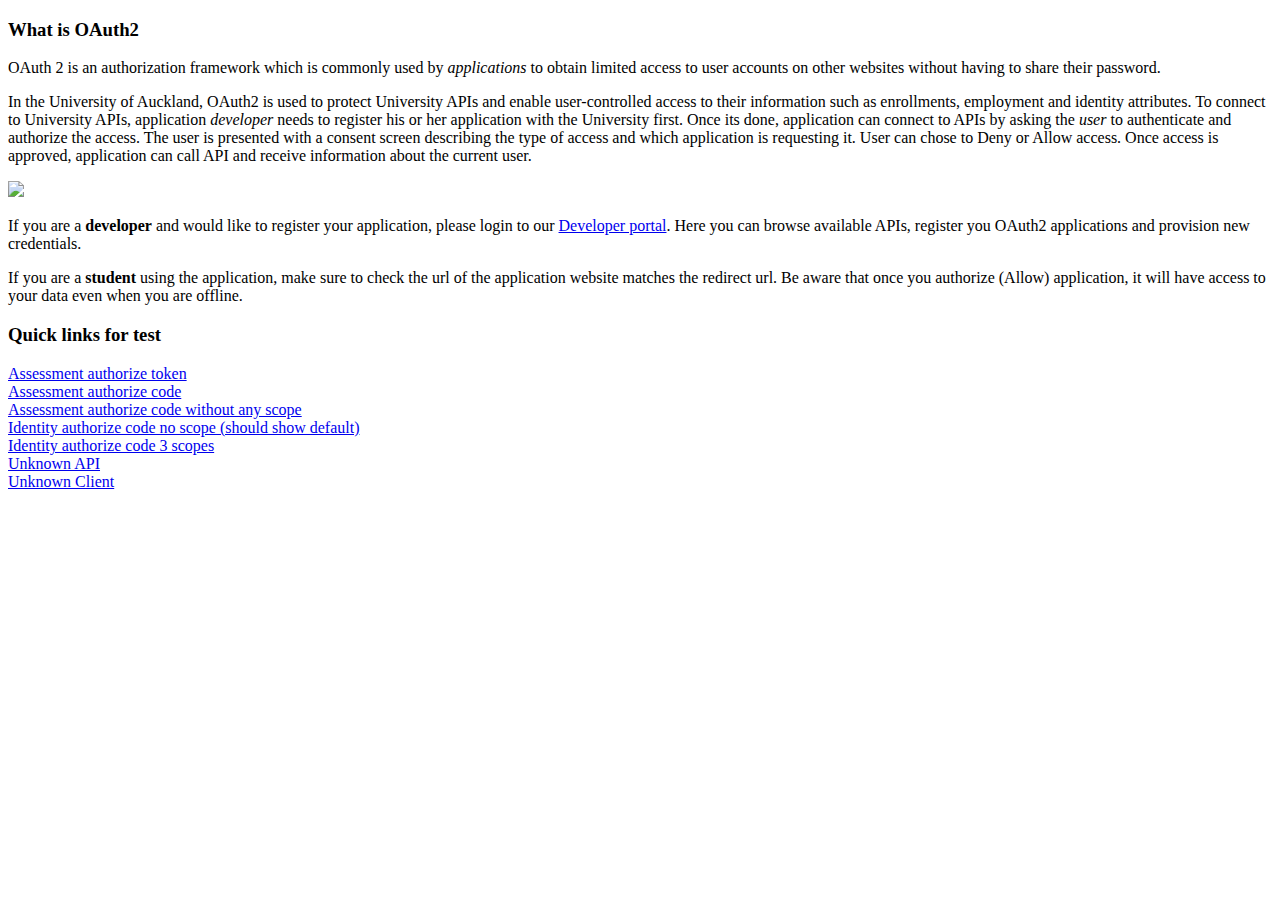
==== src/main/resources/templates/index.html @ dd3f0319 "Style, revoking logging, local css, revision, intro page" ====
<!DOCTYPE html>
<html xmlns:th="http://www.thymeleaf.org">
<head th:replace="fragments/head :: head"></head>
<body>
	<div th:replace="fragments/header :: header (name=${name})"></div>

	<div class="container">
		<div class="jumbotron">
			<h3>What is OAuth2</h3>
			OAuth 2 is an authorization framework which is commonly used by <em>applications</em>
			to obtain limited access to user accounts on other websites
			without having to share their password.
			<p></p>
			In the University of Auckland, OAuth2 is used to protect University APIs
			and enable user-controlled access to their information
			such as enrollments, employment and identity attributes.
			To connect to University APIs, application <em>developer</em> needs to register
			his or her application with the University first. Once its done, application
			can connect to APIs by asking the <em>user</em> to authenticate and authorize the access.
			The user is presented with a consent screen describing the type of access and
			which application is requesting it. User can chose to Deny or Allow access.
			Once access is approved, application can call API and receive information about the current user.
			<p></p>
			<img src="static/images/oauth2-uni-simple.png"/>
			<p></p>
			If you are a <strong>developer</strong> and would like to register your application, please login to our
			<a href="https://uoa.gelato.io" target="_blank">Developer portal</a>. Here you can browse available APIs,
			register you OAuth2 applications and provision new credentials.
			<p></p>
			If you are a <strong>student</strong> using the application, make sure to check the url of the application website
			matches the redirect url. Be aware that once you authorize (Allow) application, it will have access to your data
			even when you are offline.
		</div>
		<div th:if="${debug}">
			<h3>Quick links for test</h3>
			<div class="margin-top-m">
				<a href="/assessment-v2/oauth2/authorize?response_type=token&amp;redirect_uri=https://api.dev.auckland.ac.nz/explore/assessment-v2-docs/o2c.html&amp;realm=must_not_be_empty&amp;client_id=uoa-explorer-client&amp;scope=assessment-read&amp;state=assessment_oauth_implicit">
					Assessment authorize token</a>
			</div>
			<div class="margin-top-m">
				<a href="/assessment-v2/oauth2/authorize?response_type=code&amp;redirect_uri=https://api.dev.auckland.ac.nz/explore/assessment-v2-docs/o2c.html&amp;client_id=uoa-explorer-client&amp;scope=assessment-read&amp;state=assessment_oauth_implicit">
					Assessment authorize code</a>
			</div>
			<div class="margin-top-m">
				<a href="/assessment-v2/oauth2/authorize?response_type=code&amp;redirect_uri=https://api.dev.auckland.ac.nz/explore/assessment-v2-docs/o2c.html&amp;client_id=uoa-explorer-client&amp;state=assessment_oauth_implicit">
					Assessment authorize code without any scope</a>
			</div>
			<div class="margin-top-m">
				<a href="/identity-v2/oauth2/authorize?response_type=code&amp;redirect_uri=https://api.dev.auckland.ac.nz/explore/identity-v2-docs/o2c.html&amp;client_id=uoa-explorer-client">
				Identity authorize code no scope (should show default)</a>
			</div>
			<div class="margin-top-m">
				<a href="/identity-v2/oauth2/authorize?response_type=code&amp;redirect_uri=https://api.dev.auckland.ac.nz/explore/identity-v2-docs/o2c.html&amp;client_id=uoa-explorer-client&amp;scope=default,identity-read,identity-write">
					Identity authorize code 3 scopes</a>
			</div>
			<div class="margin-top-m">
				<a href="/noapi-v2/oauth2/authorize?response_type=code&amp;redirect_uri=https://api.dev.auckland.ac.nz/explore/assessment-v2-docs/o2c.html&amp;client_id=uoa-explorer-client&amp;scope=assessment-read&amp;state=assessment_oauth_implicit">
					Unknown API</a>
			</div>
			<div class="margin-top-m">
				<a href="/assessment-v2/oauth2/authorize?response_type=code&amp;redirect_uri=https://api.dev.auckland.ac.nz/explore/assessment-v2-docs/o2c.html&amp;client_id=uoa1-explorer-client&amp;scope=assessment-read&amp;state=assessment_oauth_implicit">
					Unknown Client</a>
			</div>
		</div>
	</div> <!-- /container -->

	<div th:replace="fragments/footer :: footer"></div>
</body>
</html>
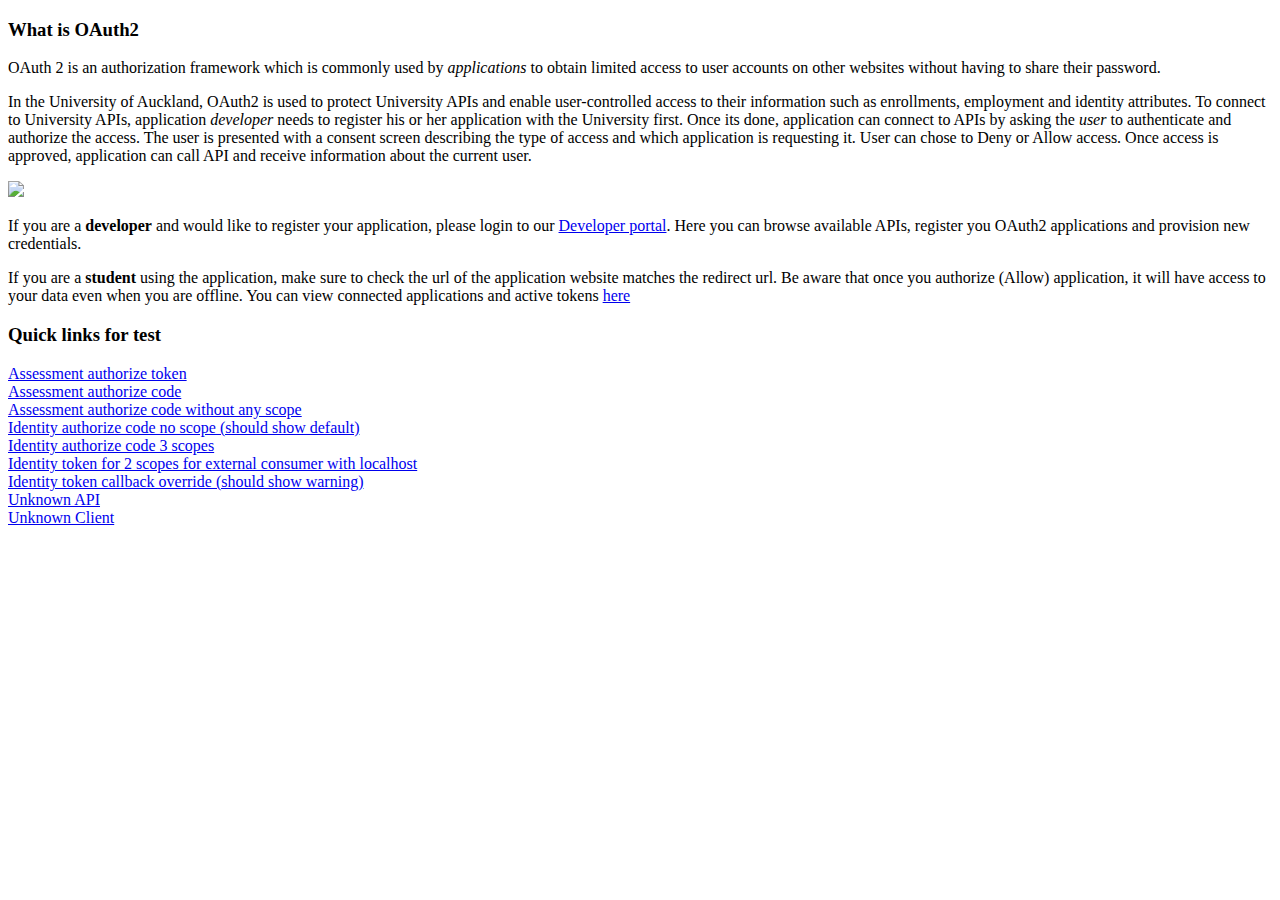
==== commit e8af863c: "Multi redirects support, initial handling of consent tokens" ====
--- a/src/main/resources/templates/index.html
+++ b/src/main/resources/templates/index.html
@@ -29,7 +29,7 @@
 			<p></p>
 			If you are a <strong>student</strong> using the application, make sure to check the url of the application website
 			matches the redirect url. Be aware that once you authorize (Allow) application, it will have access to your data
-			even when you are offline.
+			even when you are offline. You can view connected applications and active tokens <a href="/self" target="_blank">here</a>
 		</div>
 		<div th:if="${debug}">
 			<h3>Quick links for test</h3>
@@ -54,6 +54,14 @@
 					Identity authorize code 3 scopes</a>
 			</div>
 			<div class="margin-top-m">
+				<a href="/identity-v2/oauth2/authorize?response_type=token&amp;redirect_uri=http://localhost:8080/app/o2c.html&amp;client_id=test-consent-client-id&amp;scope=default,identity-read">
+					Identity token for 2 scopes for external consumer with localhost</a>
+			</div>
+			<div class="margin-top-m">
+				<a href="/identity-v2/oauth2/authorize?response_type=token&amp;redirect_uri=https://changeme.com/callback/app/o2c.html&amp;client_id=test-rewrite-allowed-client&amp;scope=default,identity-read">
+					Identity token callback override (should show warning)</a>
+			</div>
+			<div class="margin-top-m">
 				<a href="/noapi-v2/oauth2/authorize?response_type=code&amp;redirect_uri=https://api.dev.auckland.ac.nz/explore/assessment-v2-docs/o2c.html&amp;client_id=uoa-explorer-client&amp;scope=assessment-read&amp;state=assessment_oauth_implicit">
 					Unknown API</a>
 			</div>
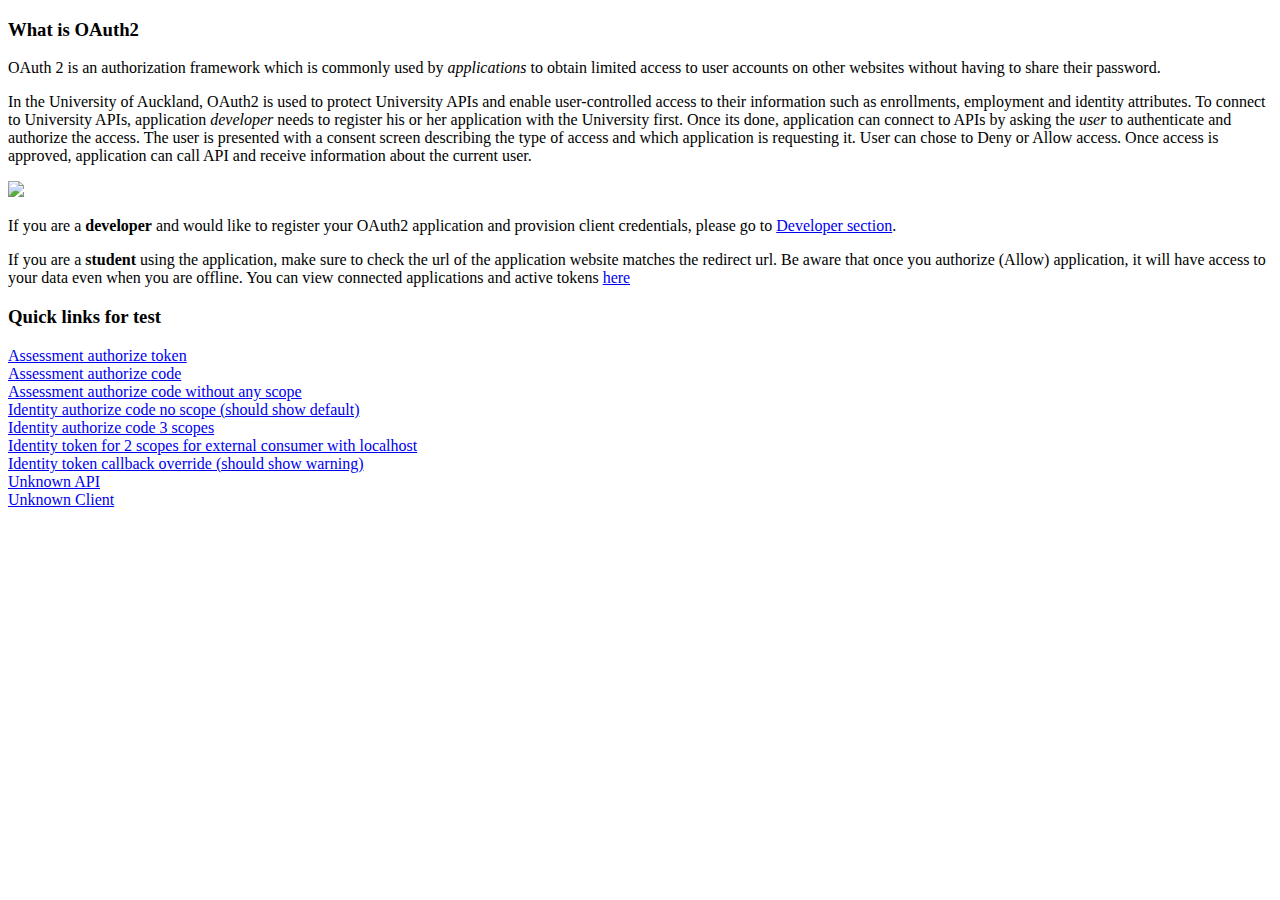
==== commit e1fe26ef: "Typo fix, added developer page listing existing apps" ====
--- a/src/main/resources/templates/index.html
+++ b/src/main/resources/templates/index.html
@@ -4,7 +4,7 @@
 <body>
 	<div th:replace="fragments/header :: header (name=${name})"></div>
 
-	<div class="container">
+	<div class="container uoa-container">
 		<div class="jumbotron">
 			<h3>What is OAuth2</h3>
 			OAuth 2 is an authorization framework which is commonly used by <em>applications</em>
@@ -23,9 +23,8 @@
 			<p></p>
 			<img src="static/images/oauth2-uni-simple.png"/>
 			<p></p>
-			If you are a <strong>developer</strong> and would like to register your application, please login to our
-			<a href="https://uoa.gelato.io" target="_blank">Developer portal</a>. Here you can browse available APIs,
-			register you OAuth2 applications and provision new credentials.
+			If you are a <strong>developer</strong> and would like to register your OAuth2 application and provision
+			client credentials, please go to <a href="/developer" target="_blank">Developer section</a>.
 			<p></p>
 			If you are a <strong>student</strong> using the application, make sure to check the url of the application website
 			matches the redirect url. Be aware that once you authorize (Allow) application, it will have access to your data
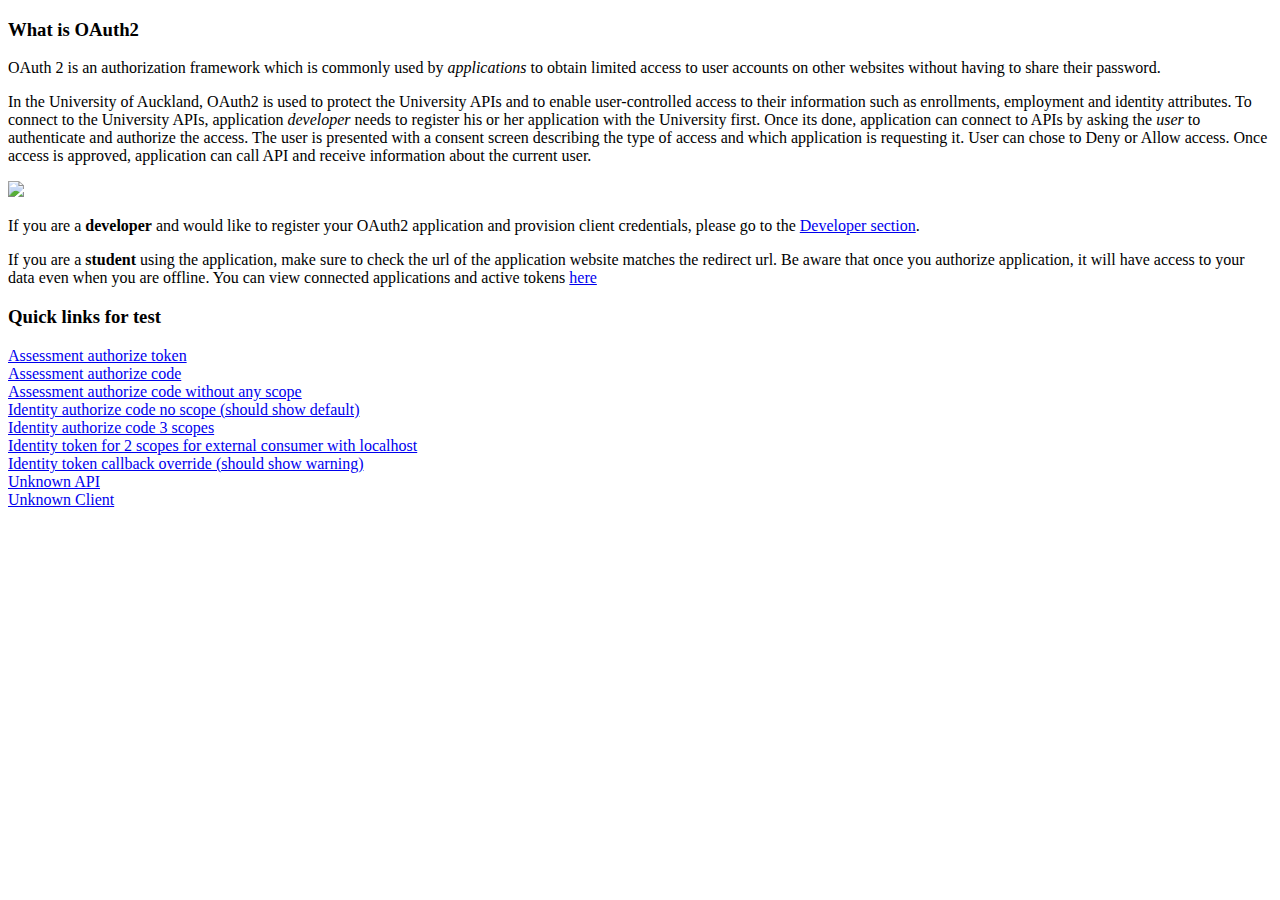
==== commit d91d0302: "New style, minor change to remember option" ====
--- a/src/main/resources/templates/index.html
+++ b/src/main/resources/templates/index.html
@@ -7,28 +7,29 @@
 	<div class="container uoa-container">
 		<div class="jumbotron">
 			<h3>What is OAuth2</h3>
-			OAuth 2 is an authorization framework which is commonly used by <em>applications</em>
+			<p>OAuth 2 is an authorization framework which is commonly used by <em>applications</em>
 			to obtain limited access to user accounts on other websites
 			without having to share their password.
-			<p></p>
-			In the University of Auckland, OAuth2 is used to protect University APIs
-			and enable user-controlled access to their information
+			</p>
+			<p>In the University of Auckland, OAuth2 is used to protect the University APIs
+			and to enable user-controlled access to their information
 			such as enrollments, employment and identity attributes.
-			To connect to University APIs, application <em>developer</em> needs to register
+			To connect to the University APIs, application <em>developer</em> needs to register
 			his or her application with the University first. Once its done, application
 			can connect to APIs by asking the <em>user</em> to authenticate and authorize the access.
 			The user is presented with a consent screen describing the type of access and
 			which application is requesting it. User can chose to Deny or Allow access.
 			Once access is approved, application can call API and receive information about the current user.
-			<p></p>
+			</p>
 			<img src="static/images/oauth2-uni-simple.png"/>
-			<p></p>
+			<p>
 			If you are a <strong>developer</strong> and would like to register your OAuth2 application and provision
-			client credentials, please go to <a href="/developer" target="_blank">Developer section</a>.
-			<p></p>
+			client credentials, please go to the <a href="/developer" target="_blank">Developer section</a>.
+			</p><p>
 			If you are a <strong>student</strong> using the application, make sure to check the url of the application website
-			matches the redirect url. Be aware that once you authorize (Allow) application, it will have access to your data
+			matches the redirect url. Be aware that once you authorize application, it will have access to your data
 			even when you are offline. You can view connected applications and active tokens <a href="/self" target="_blank">here</a>
+			</p>
 		</div>
 		<div th:if="${debug}">
 			<h3>Quick links for test</h3>
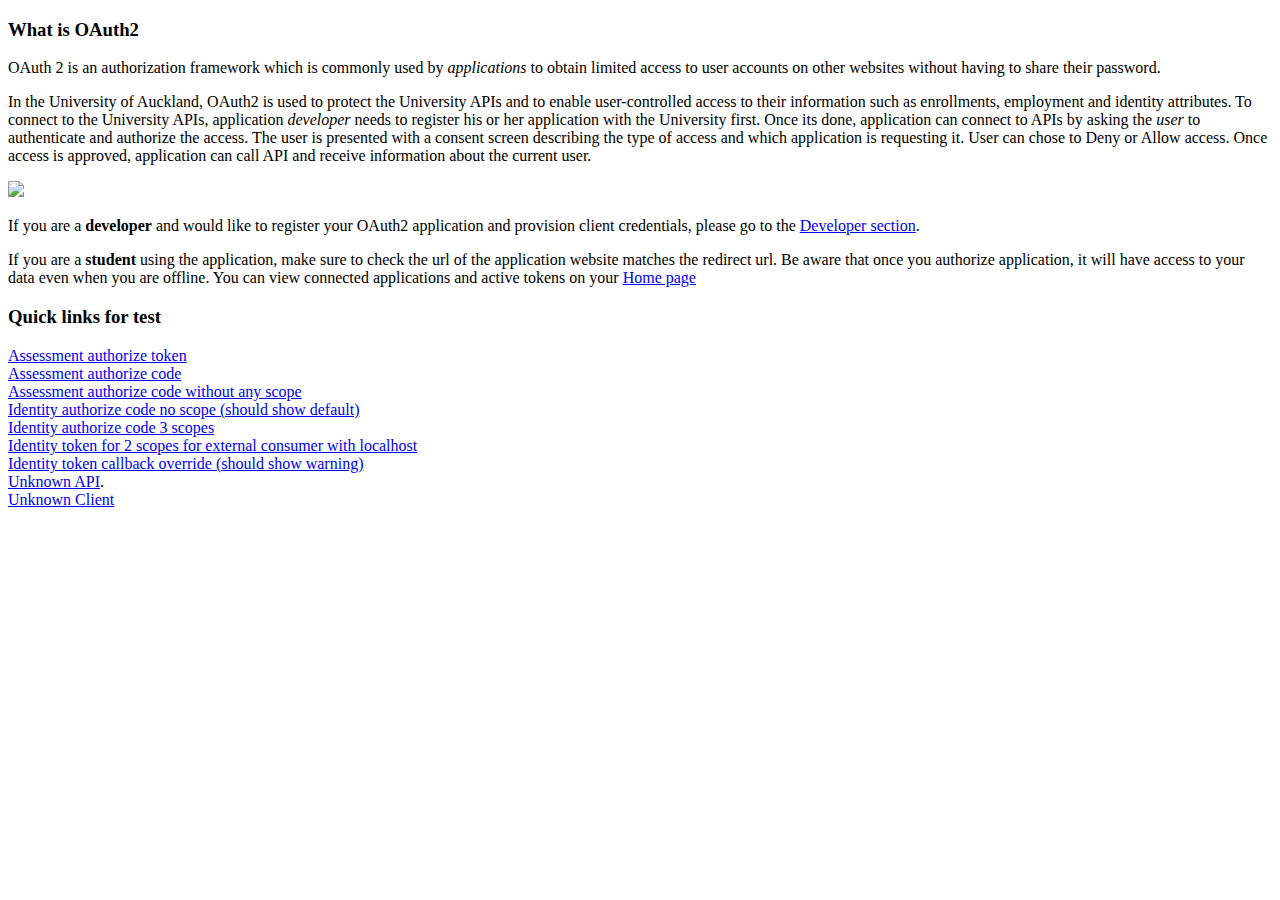
==== commit 20077a73: "Eternal refresh tokens, remember decision per flow, styling" ====
--- a/src/main/resources/templates/index.html
+++ b/src/main/resources/templates/index.html
@@ -28,7 +28,8 @@
 			</p><p>
 			If you are a <strong>student</strong> using the application, make sure to check the url of the application website
 			matches the redirect url. Be aware that once you authorize application, it will have access to your data
-			even when you are offline. You can view connected applications and active tokens <a href="/self" target="_blank">here</a>
+			even when you are offline. You can view connected applications and active tokens on your
+			<a href="/self" target="_blank">Home page</a>
 			</p>
 		</div>
 		<div th:if="${debug}">
@@ -63,7 +64,7 @@
 			</div>
 			<div class="margin-top-m">
 				<a href="/noapi-v2/oauth2/authorize?response_type=code&amp;redirect_uri=https://api.dev.auckland.ac.nz/explore/assessment-v2-docs/o2c.html&amp;client_id=uoa-explorer-client&amp;scope=assessment-read&amp;state=assessment_oauth_implicit">
-					Unknown API</a>
+					Unknown API</a>.
 			</div>
 			<div class="margin-top-m">
 				<a href="/assessment-v2/oauth2/authorize?response_type=code&amp;redirect_uri=https://api.dev.auckland.ac.nz/explore/assessment-v2-docs/o2c.html&amp;client_id=uoa1-explorer-client&amp;scope=assessment-read&amp;state=assessment_oauth_implicit">
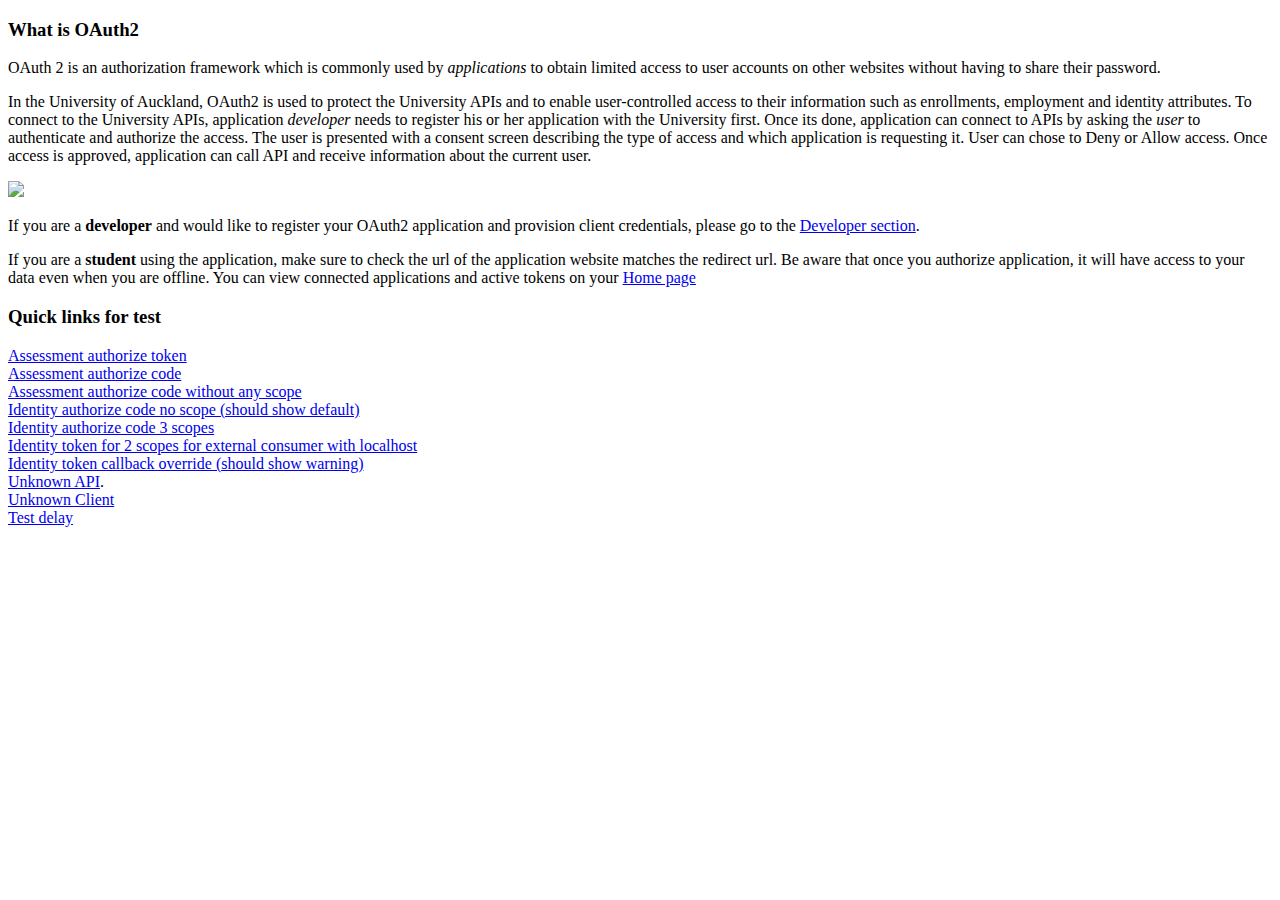
==== commit afc5b4f0: "Disable submit after first click" ====
--- a/src/main/resources/templates/index.html
+++ b/src/main/resources/templates/index.html
@@ -70,6 +70,10 @@
 				<a href="/assessment-v2/oauth2/authorize?response_type=code&amp;redirect_uri=https://api.dev.auckland.ac.nz/explore/assessment-v2-docs/o2c.html&amp;client_id=uoa1-explorer-client&amp;scope=assessment-read&amp;state=assessment_oauth_implicit">
 					Unknown Client</a>
 			</div>
+			<div class="margin-top-m">
+				<a href="/assessment-v2/oauth2/authorize?response_type=code&amp;redirect_uri=https://api.dev.auckland.ac.nz/service/meta/v1/delay/5000&amp;client_id=uoa-explorer-client&amp;scope=assessment-read&amp;state=assessment_oauth_implicit">
+					Test delay</a>
+			</div>
 		</div>
 	</div> <!-- /container -->
 
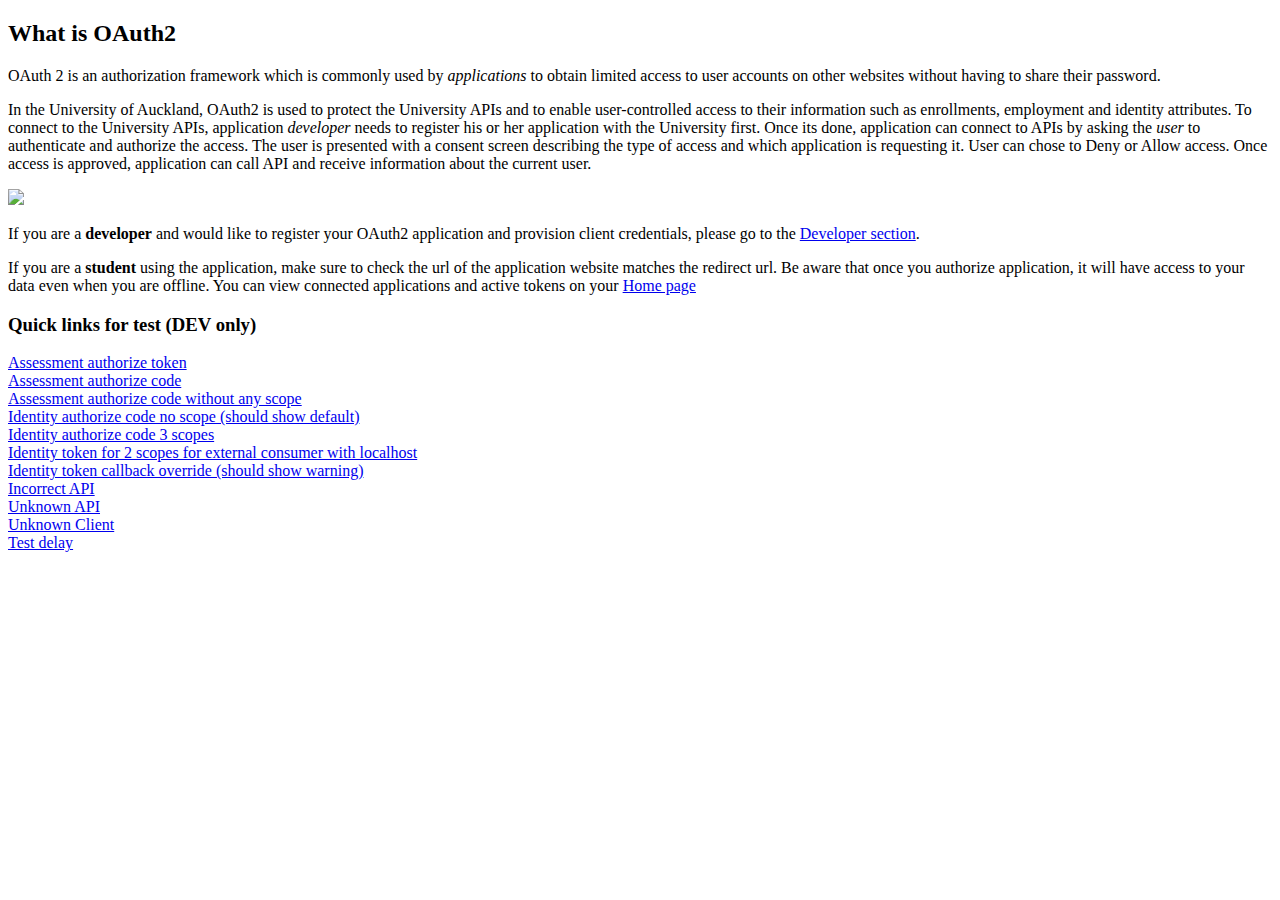
==== commit b70f631e: "Styling changes for main pages" ====
--- a/src/main/resources/templates/index.html
+++ b/src/main/resources/templates/index.html
@@ -4,78 +4,105 @@
 <body>
 	<div th:replace="fragments/header :: header (name=${name})"></div>
 
-	<div class="container uoa-container">
-		<div class="jumbotron">
-			<h3>What is OAuth2</h3>
-			<p>OAuth 2 is an authorization framework which is commonly used by <em>applications</em>
-			to obtain limited access to user accounts on other websites
-			without having to share their password.
-			</p>
-			<p>In the University of Auckland, OAuth2 is used to protect the University APIs
-			and to enable user-controlled access to their information
-			such as enrollments, employment and identity attributes.
-			To connect to the University APIs, application <em>developer</em> needs to register
-			his or her application with the University first. Once its done, application
-			can connect to APIs by asking the <em>user</em> to authenticate and authorize the access.
-			The user is presented with a consent screen describing the type of access and
-			which application is requesting it. User can chose to Deny or Allow access.
-			Once access is approved, application can call API and receive information about the current user.
-			</p>
-			<img src="static/images/oauth2-uni-simple.png"/>
-			<p>
-			If you are a <strong>developer</strong> and would like to register your OAuth2 application and provision
-			client credentials, please go to the <a href="/developer" target="_blank">Developer section</a>.
-			</p><p>
-			If you are a <strong>student</strong> using the application, make sure to check the url of the application website
-			matches the redirect url. Be aware that once you authorize application, it will have access to your data
-			even when you are offline. You can view connected applications and active tokens on your
-			<a href="/self" target="_blank">Home page</a>
-			</p>
-		</div>
-		<div th:if="${debug}">
-			<h3>Quick links for test</h3>
-			<div class="margin-top-m">
-				<a href="/assessment-v2/oauth2/authorize?response_type=token&amp;redirect_uri=https://api.dev.auckland.ac.nz/explore/assessment-v2-docs/o2c.html&amp;realm=must_not_be_empty&amp;client_id=uoa-explorer-client&amp;scope=assessment-read&amp;state=assessment_oauth_implicit">
-					Assessment authorize token</a>
-			</div>
-			<div class="margin-top-m">
-				<a href="/assessment-v2/oauth2/authorize?response_type=code&amp;redirect_uri=https://api.dev.auckland.ac.nz/explore/assessment-v2-docs/o2c.html&amp;client_id=uoa-explorer-client&amp;scope=assessment-read&amp;state=assessment_oauth_implicit">
-					Assessment authorize code</a>
-			</div>
-			<div class="margin-top-m">
-				<a href="/assessment-v2/oauth2/authorize?response_type=code&amp;redirect_uri=https://api.dev.auckland.ac.nz/explore/assessment-v2-docs/o2c.html&amp;client_id=uoa-explorer-client&amp;state=assessment_oauth_implicit">
-					Assessment authorize code without any scope</a>
-			</div>
-			<div class="margin-top-m">
-				<a href="/identity-v2/oauth2/authorize?response_type=code&amp;redirect_uri=https://api.dev.auckland.ac.nz/explore/identity-v2-docs/o2c.html&amp;client_id=uoa-explorer-client">
-				Identity authorize code no scope (should show default)</a>
-			</div>
-			<div class="margin-top-m">
-				<a href="/identity-v2/oauth2/authorize?response_type=code&amp;redirect_uri=https://api.dev.auckland.ac.nz/explore/identity-v2-docs/o2c.html&amp;client_id=uoa-explorer-client&amp;scope=default,identity-read,identity-write">
-					Identity authorize code 3 scopes</a>
-			</div>
-			<div class="margin-top-m">
-				<a href="/identity-v2/oauth2/authorize?response_type=token&amp;redirect_uri=http://localhost:8080/app/o2c.html&amp;client_id=test-consent-client-id&amp;scope=default,identity-read">
-					Identity token for 2 scopes for external consumer with localhost</a>
-			</div>
-			<div class="margin-top-m">
-				<a href="/identity-v2/oauth2/authorize?response_type=token&amp;redirect_uri=https://changeme.com/callback/app/o2c.html&amp;client_id=test-rewrite-allowed-client&amp;scope=default,identity-read">
-					Identity token callback override (should show warning)</a>
-			</div>
-			<div class="margin-top-m">
-				<a href="/noapi-v2/oauth2/authorize?response_type=code&amp;redirect_uri=https://api.dev.auckland.ac.nz/explore/assessment-v2-docs/o2c.html&amp;client_id=uoa-explorer-client&amp;scope=assessment-read&amp;state=assessment_oauth_implicit">
-					Unknown API</a>.
-			</div>
-			<div class="margin-top-m">
-				<a href="/assessment-v2/oauth2/authorize?response_type=code&amp;redirect_uri=https://api.dev.auckland.ac.nz/explore/assessment-v2-docs/o2c.html&amp;client_id=uoa1-explorer-client&amp;scope=assessment-read&amp;state=assessment_oauth_implicit">
-					Unknown Client</a>
-			</div>
-			<div class="margin-top-m">
-				<a href="/assessment-v2/oauth2/authorize?response_type=code&amp;redirect_uri=https://api.dev.auckland.ac.nz/service/meta/v1/delay/5000&amp;client_id=uoa-explorer-client&amp;scope=assessment-read&amp;state=assessment_oauth_implicit">
-					Test delay</a>
-			</div>
-		</div>
-	</div> <!-- /container -->
+	<div class="main-content general-content sticky-footer">
+		<main id="main"><div class="section responsiveGrid"><div class="uoa-section"><div class="container">
+			<div class="row">
+				<div id="col-new" class="col-xs-12 col-md-1"></div>
+				<div id="col-login" class="col-xs-12 col-md-10">
+					<div class="auth-panel rounded">
+						<div class="row">
+							<div><h2 class="text-center">What is OAuth2</h2></div>
+						</div>
+						<div class="row">
+							<div class="col-md-1 col-xs-0"></div>
+							<div class="col-md-10 col-xs-12 mb-3">
+								<p>OAuth 2 is an authorization framework which is commonly used by <em>applications</em>
+								to obtain limited access to user accounts on other websites
+								without having to share their password.
+							</p>
+								<p>In the University of Auckland, OAuth2 is used to protect the University APIs
+								and to enable user-controlled access to their information
+								such as enrollments, employment and identity attributes.
+								To connect to the University APIs, application <em>developer</em> needs to register
+								his or her application with the University first. Once its done, application
+								can connect to APIs by asking the <em>user</em> to authenticate and authorize the access.
+								The user is presented with a consent screen describing the type of access and
+								which application is requesting it. User can chose to Deny or Allow access.
+								Once access is approved, application can call API and receive information about the current user.
+							</p>
+								<img src="static/images/oauth2-uni-simple.png"/>
+								<p>
+								If you are a <strong>developer</strong> and would like to register your OAuth2 application and provision
+								client credentials, please go to the <a href="/developer" target="_blank">Developer section</a>.
+							</p><p>
+							If you are a <strong>student</strong> using the application, make sure to check the url of the application website
+							matches the redirect url. Be aware that once you authorize application, it will have access to your data
+							even when you are offline. You can view connected applications and active tokens on your
+							<a href="/self" target="_blank">Home page</a>
+						</p>
+							</div>
+						</div>
+					</div>
+					<div th:if="${debug}" class="auth-panel container">
+						<div class="row">
+							<div><h3 class="text-center">Quick links for test (DEV only)</h3></div>
+						</div>
+
+						<div class="row">
+							<div class="offset-md-1 offest-xs-0 col-md-10 col-xs-12 mb-3">
+
+						<div class="margin-top-m">
+							<a href="/assessment-v2/oauth2/authorize?response_type=token&amp;redirect_uri=https://api.dev.auckland.ac.nz/explore/assessment-v2-docs/o2c.html&amp;realm=must_not_be_empty&amp;client_id=uoa-explorer-client&amp;scope=assessment-read&amp;state=assessment_oauth_implicit">
+								Assessment authorize token</a>
+						</div>
+						<div class="margin-top-m">
+							<a href="/assessment-v2/oauth2/authorize?response_type=code&amp;redirect_uri=https://api.dev.auckland.ac.nz/explore/assessment-v2-docs/o2c.html&amp;client_id=uoa-explorer-client&amp;scope=assessment-read&amp;state=assessment_oauth_implicit">
+								Assessment authorize code</a>
+						</div>
+						<div class="margin-top-m">
+							<a href="/assessment-v2/oauth2/authorize?response_type=code&amp;redirect_uri=https://api.dev.auckland.ac.nz/explore/assessment-v2-docs/o2c.html&amp;client_id=uoa-explorer-client&amp;state=assessment_oauth_implicit">
+								Assessment authorize code without any scope</a>
+						</div>
+						<div class="margin-top-m">
+							<a href="/identity-v2/oauth2/authorize?response_type=code&amp;redirect_uri=https://api.dev.auckland.ac.nz/explore/identity-v2-docs/o2c.html&amp;client_id=uoa-explorer-client">
+								Identity authorize code no scope (should show default)</a>
+						</div>
+						<div class="margin-top-m">
+							<a href="/identity-v2/oauth2/authorize?response_type=code&amp;redirect_uri=https://api.dev.auckland.ac.nz/explore/identity-v2-docs/o2c.html&amp;client_id=uoa-explorer-client&amp;scope=default,identity-read,identity-write">
+								Identity authorize code 3 scopes</a>
+						</div>
+						<div class="margin-top-m">
+							<a href="/identity-v2/oauth2/authorize?response_type=token&amp;redirect_uri=http://localhost:8080/app/o2c.html&amp;client_id=test-consent-client-id&amp;scope=default,identity-read">
+								Identity token for 2 scopes for external consumer with localhost</a>
+						</div>
+						<div class="margin-top-m">
+							<a href="/identity-v2/oauth2/authorize?response_type=token&amp;redirect_uri=https://changeme.com/callback/app/o2c.html&amp;client_id=test-rewrite-allowed-client&amp;scope=default,identity-read">
+								Identity token callback override (should show warning)</a>
+						</div>
+
+						<div class="margin-top-m">
+							<a href="/meta-v1/oauth2/authorize?response_type=code&amp;redirect_uri=https://api.dev.auckland.ac.nz/explore/assessment-v2-docs/o2c.html&amp;client_id=uoa-explorer-client&amp;scope=assessment-read&amp;state=assessment_oauth_implicit">
+								Incorrect API</a>
+						</div>
+						<div class="margin-top-m">
+							<a href="/noapi-v2/oauth2/authorize?response_type=code&amp;redirect_uri=https://api.dev.auckland.ac.nz/explore/assessment-v2-docs/o2c.html&amp;client_id=uoa-explorer-client&amp;scope=assessment-read&amp;state=assessment_oauth_implicit">
+								Unknown API</a>
+						</div>
+						<div class="margin-top-m">
+							<a href="/assessment-v2/oauth2/authorize?response_type=code&amp;redirect_uri=https://api.dev.auckland.ac.nz/explore/assessment-v2-docs/o2c.html&amp;client_id=uoa1-explorer-client&amp;scope=assessment-read&amp;state=assessment_oauth_implicit">
+								Unknown Client</a>
+						</div>
+						<div class="margin-top-m">
+							<a href="/assessment-v2/oauth2/authorize?response_type=code&amp;redirect_uri=https://api.dev.auckland.ac.nz/service/meta/v1/delay/5000&amp;client_id=uoa-explorer-client&amp;scope=assessment-read&amp;state=assessment_oauth_implicit">
+								Test delay</a>
+						</div>
+
+						</div></div>
+					</div>
+				</div>
+			</div></div></div></div>
+		</main>
+	</div>
 
 	<div th:replace="fragments/footer :: footer"></div>
 </body>
